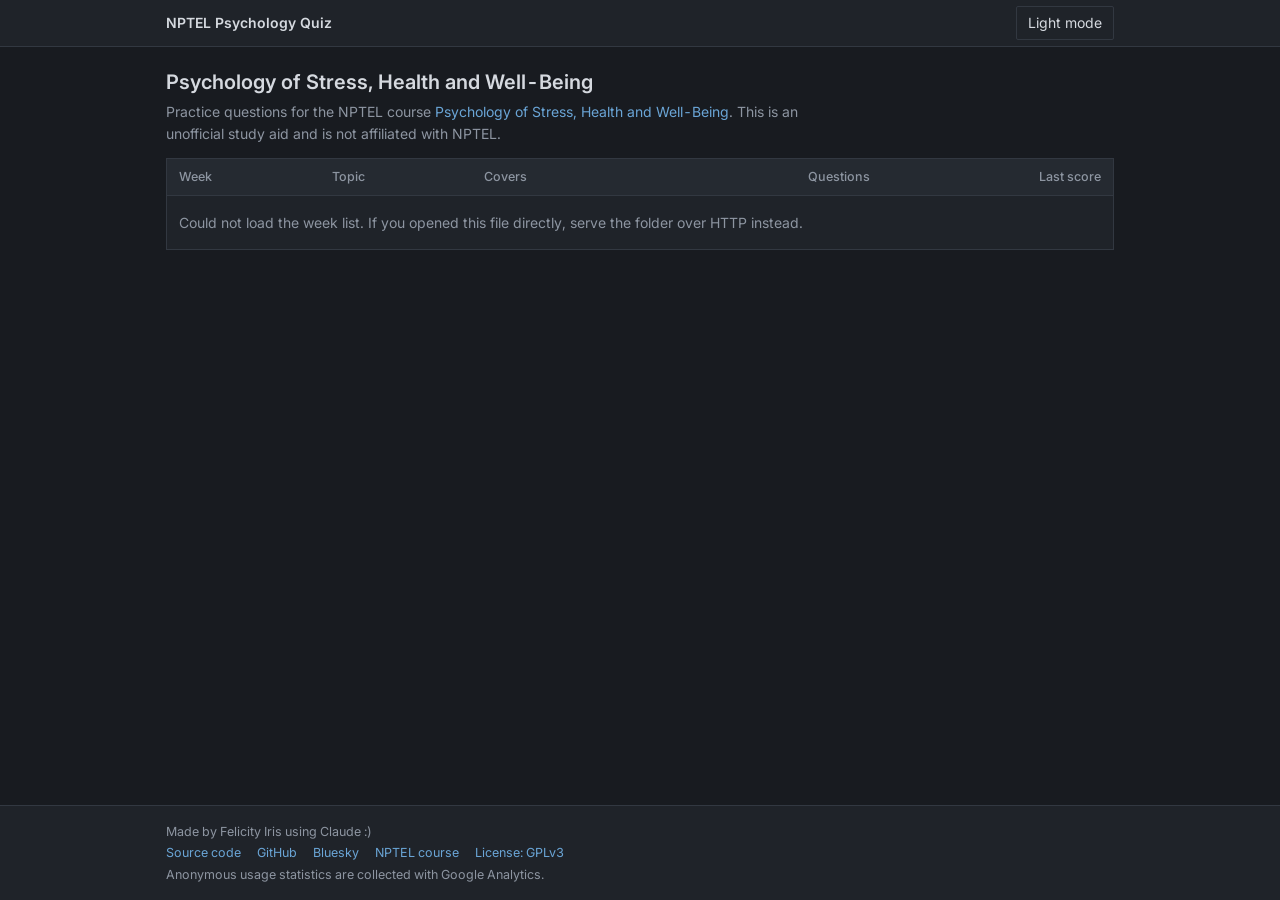
==== index.html @ aa62b3a0 "feat: add website source and relevant docs" ====
<!DOCTYPE html>
<html lang="en" data-theme="dark">
<head>
  <meta charset="utf-8">
  <meta name="viewport" content="width=device-width, initial-scale=1">
  <title>Psychology of Stress, Health and Well-Being - Practice quizzes</title>
  <meta name="description" content="Weekly practice quizzes for the NPTEL course Psychology of Stress, Health and Well-Being.">
  <link rel="icon" href="data:,">

  <!-- Google Analytics -->
  <!-- Google tag (gtag.js) -->
  <script async src="https://www.googletagmanager.com/gtag/js?id=G-83ZYC1LSTS"></script>
  <script>
     window.dataLayer = window.dataLayer || [];
     function gtag(){dataLayer.push(arguments);}
     gtag('js', new Date());

     gtag('config', 'G-83ZYC1LSTS');
  </script>

  <!-- Apply saved theme before first paint (dark is the default) -->
  <script>
    try { document.documentElement.dataset.theme = localStorage.getItem('theme') === 'light' ? 'light' : 'dark'; } catch (e) {}
  </script>

  <link rel="preconnect" href="https://fonts.googleapis.com">
  <link rel="preconnect" href="https://fonts.gstatic.com" crossorigin>
  <link rel="stylesheet" href="https://fonts.googleapis.com/css2?family=Inter:wght@400;500;600&display=swap">
  <link rel="stylesheet" href="css/style.css">
  <script type="module" src="js/home.js"></script>
</head>
<body>
  <header class="topbar">
    <div class="wrap bar">
      <a class="brand" href="index.html">NPTEL Psychology Quiz</a>
      <button id="theme-toggle" class="btn" type="button">Light mode</button>
    </div>
  </header>

  <main class="wrap">
    <div class="page-head">
      <h1>Psychology of Stress, Health and Well-Being</h1>
      <p class="muted">
        Practice questions for the NPTEL course
        <a href="https://onlinecourses.nptel.ac.in/e-learning/course/noc26_hs169" target="_blank" rel="noopener" data-track="nptel_view">Psychology of Stress, Health and Well-Being</a>.
        This is an unofficial study aid and is not affiliated with NPTEL.
      </p>
    </div>

    <div class="table-wrap">
      <table class="data">
        <thead>
          <tr>
            <th>Week</th>
            <th>Topic</th>
            <th class="hide-sm">Covers</th>
            <th class="num">Questions</th>
            <th class="num">Last score</th>
          </tr>
        </thead>
        <tbody id="week-rows">
          <tr><td colspan="5" class="status">Loading weeks...</td></tr>
        </tbody>
      </table>
    </div>
  </main>

  <footer class="footer">
    <div class="wrap">
      <p>Made by Felicity Iris using Claude :)</p>
      <p class="links">
        <a href="https://github.com/FelicityIris/nptelpsychquiz" target="_blank" rel="noopener" data-track="source_view">Source code</a>
        <a href="https://github.com/FelicityIris" target="_blank" rel="noopener" data-track="github_view">GitHub</a>
        <a href="https://bsky.app/profile/felicityiris.bsky.social" target="_blank" rel="noopener" data-track="bsky_view">Bluesky</a>
        <a href="https://onlinecourses.nptel.ac.in/e-learning/course/noc26_hs169" target="_blank" rel="noopener" data-track="nptel_view">NPTEL course</a>
        <a href="https://www.gnu.org/licenses/gpl-3.0.html" target="_blank" rel="noopener" data-track="license_view">License: GPLv3</a>
      </p>
      <p class="small">Anonymous usage statistics are collected with Google Analytics.</p>
    </div>
  </footer>
</body>
</html>
---- css/style.css ----
/* Theme tokens. Dark is the default; light is set via data-theme on <html>. */
:root {
  --font: "Inter", system-ui, -apple-system, "Segoe UI", Roboto, sans-serif;
  color-scheme: dark;
  --bg: #181b20;
  --panel: #1f2329;
  --panel-alt: #252a31;
  --border: #323841;
  --text: #d5d9df;
  --muted: #8d95a1;
  --accent: #6aa5d6;
  --accent-ink: #11151a;
  --ok: #55b784;
  --bad: #dc6f62;
  --ok-bg: rgba(85, 183, 132, 0.12);
  --bad-bg: rgba(220, 111, 98, 0.12);
}

:root[data-theme="light"] {
  color-scheme: light;
  --bg: #f2f3f5;
  --panel: #ffffff;
  --panel-alt: #eceef1;
  --border: #d3d7de;
  --text: #20242a;
  --muted: #667080;
  --accent: #2b6ea8;
  --accent-ink: #ffffff;
  --ok: #23804f;
  --bad: #b84a3d;
  --ok-bg: rgba(35, 128, 79, 0.1);
  --bad-bg: rgba(184, 74, 61, 0.1);
}

* { box-sizing: border-box; }
[hidden] { display: none !important; }

body {
  margin: 0;
  min-height: 100vh;
  display: flex;
  flex-direction: column;
  background: var(--bg);
  color: var(--text);
  font: 14px/1.55 var(--font);
  font-feature-settings: "tnum" 1; /* aligned digits in tables and timers */
}

main { flex: 1; padding-bottom: 32px; }
.wrap { width: 100%; max-width: 980px; margin: 0 auto; padding: 0 16px; }

a { color: var(--accent); text-decoration: none; }
a:hover { text-decoration: underline; }
:focus-visible { outline: 2px solid var(--accent); outline-offset: 2px; }

.muted { color: var(--muted); }
.small { font-size: 12.5px; }
.num { text-align: right; white-space: nowrap; }

/* Top bar */
.topbar { background: var(--panel); border-bottom: 1px solid var(--border); }
.bar { display: flex; align-items: center; justify-content: space-between; height: 46px; }
.brand { color: var(--text); font-weight: 600; }
.brand:hover { text-decoration: none; }

/* Buttons */
.btn {
  font: inherit;
  color: var(--text);
  background: transparent;
  border: 1px solid var(--border);
  border-radius: 2px;
  padding: 5px 11px;
  cursor: pointer;
}
.btn:hover { border-color: var(--muted); text-decoration: none; }
.btn-primary { background: var(--accent); border-color: var(--accent); color: var(--accent-ink); font-weight: 500; }
.btn-primary:hover { border-color: var(--accent); filter: brightness(1.08); }
.btn:disabled { opacity: 0.45; cursor: default; }

/* Page heading */
.page-head { padding: 22px 0 14px; }
.page-head h1 { margin: 0 0 6px; font-size: 20px; font-weight: 600; line-height: 1.3; }
.page-head p { margin: 0; max-width: 72ch; }

/* Data tables */
.table-wrap { overflow-x: auto; border: 1px solid var(--border); background: var(--panel); }
table.data { width: 100%; border-collapse: collapse; }
table.data th {
  text-align: left;
  font-size: 12.5px;
  font-weight: 500;
  color: var(--muted);
  padding: 8px 12px;
  border-bottom: 1px solid var(--border);
  background: var(--panel-alt);
  white-space: nowrap;
}
table.data th.num { text-align: right; }
table.data td { padding: 9px 12px; border-bottom: 1px solid var(--border); vertical-align: top; }
table.data tbody tr:last-child td { border-bottom: 0; }
table.data tbody tr:hover { background: var(--panel-alt); }
table.data .status { color: var(--muted); padding: 16px 12px; }

/* Footer */
.footer { border-top: 1px solid var(--border); background: var(--panel); padding: 14px 0; color: var(--muted); font-size: 12.5px; }
.footer p { margin: 2px 0; }
.footer .links { display: flex; flex-wrap: wrap; gap: 4px 16px; }

@media (max-width: 720px) {
  .hide-sm { display: none; }
  .page-head h1 { font-size: 18px; }
}
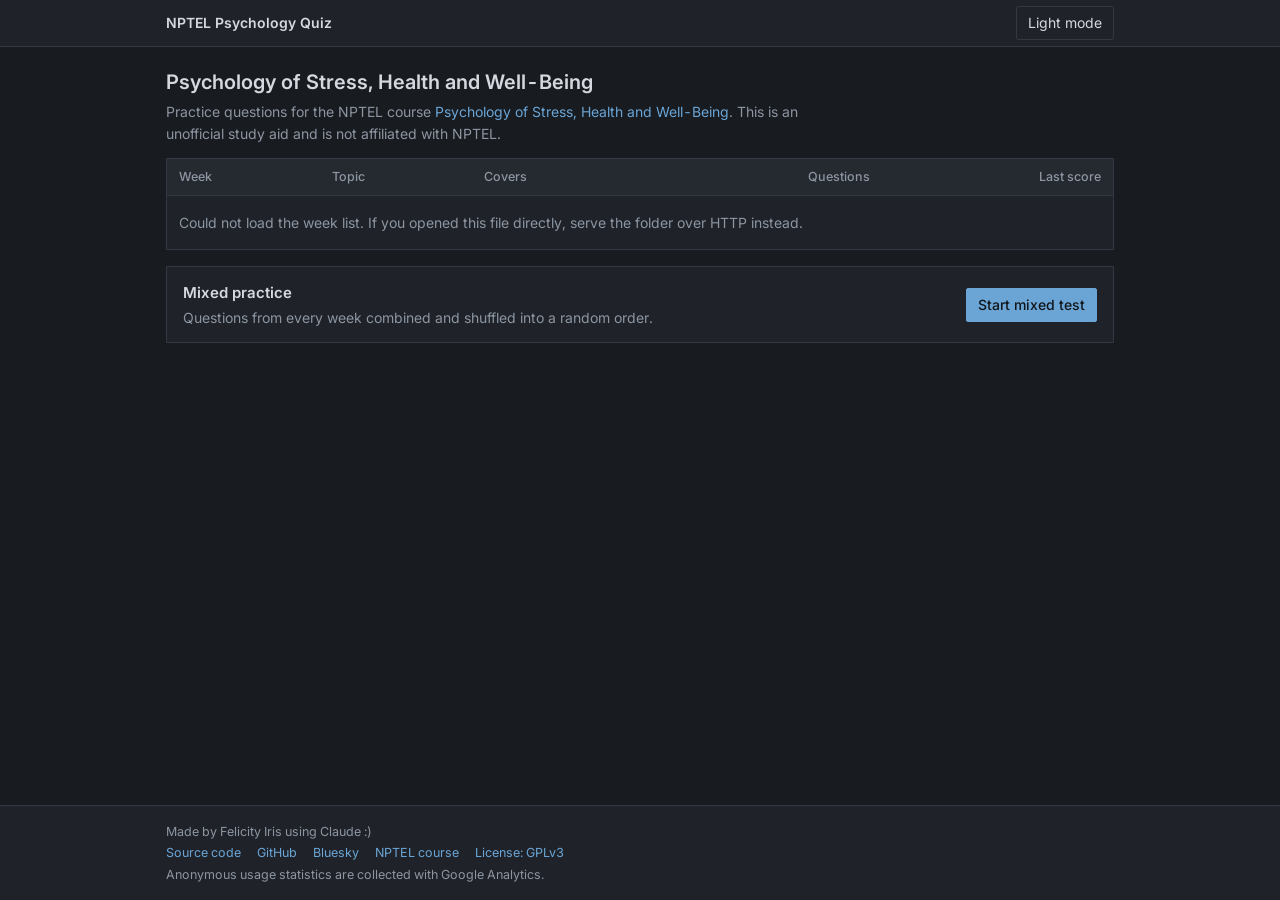
==== commit 9b16de04: "feat: add mixed test aggregating all questions - fixed wrong letter shown on wrong answer intimation" ====
--- a/index.html
+++ b/index.html
@@ -63,6 +63,15 @@
         </tbody>
       </table>
     </div>
+
+    <section class="mixed">
+      <div>
+        <h2>Mixed practice</h2>
+        <p class="muted">Questions from every week combined and shuffled into a random order.</p>
+        <p id="mixed-meta" class="muted small"></p>
+      </div>
+      <a class="btn btn-primary" href="quiz.html?week=all" data-track="mixed_start_click">Start mixed test</a>
+    </section>
   </main>
 
   <footer class="footer">
--- a/css/style.css
+++ b/css/style.css
@@ -46,8 +46,10 @@
   font-feature-settings: "tnum" 1; /* aligned digits in tables and timers */
 }
 
-main { flex: 1; padding-bottom: 32px; }
 .wrap { width: 100%; max-width: 980px; margin: 0 auto; padding: 0 16px; }
+/* Must come after (and be more specific than) .wrap, whose padding shorthand
+   would otherwise reset the bottom padding to 0 */
+main.wrap { flex: 1; padding-bottom: 40px; }
 
 a { color: var(--accent); text-decoration: none; }
 a:hover { text-decoration: underline; }
@@ -98,9 +100,24 @@
 }
 table.data th.num { text-align: right; }
 table.data td { padding: 9px 12px; border-bottom: 1px solid var(--border); vertical-align: top; }
+table.data td:first-child { white-space: nowrap; } /* "Week 10" must not wrap */
 table.data tbody tr:last-child td { border-bottom: 0; }
 table.data tbody tr:hover { background: var(--panel-alt); }
 table.data .status { color: var(--muted); padding: 16px 12px; }
+
+/* Mixed practice block under the week table */
+.mixed {
+  display: flex;
+  align-items: center;
+  justify-content: space-between;
+  gap: 16px;
+  margin-top: 16px;
+  padding: 14px 16px;
+  background: var(--panel);
+  border: 1px solid var(--border);
+}
+.mixed h2 { margin: 0 0 2px; font-size: 15px; font-weight: 600; }
+.mixed p { margin: 0; }
 
 /* Footer */
 .footer { border-top: 1px solid var(--border); background: var(--panel); padding: 14px 0; color: var(--muted); font-size: 12.5px; }
@@ -108,6 +125,7 @@
 .footer .links { display: flex; flex-wrap: wrap; gap: 4px 16px; }
 
 @media (max-width: 720px) {
+  .mixed { flex-direction: column; align-items: flex-start; }
   .hide-sm { display: none; }
   .page-head h1 { font-size: 18px; }
 }
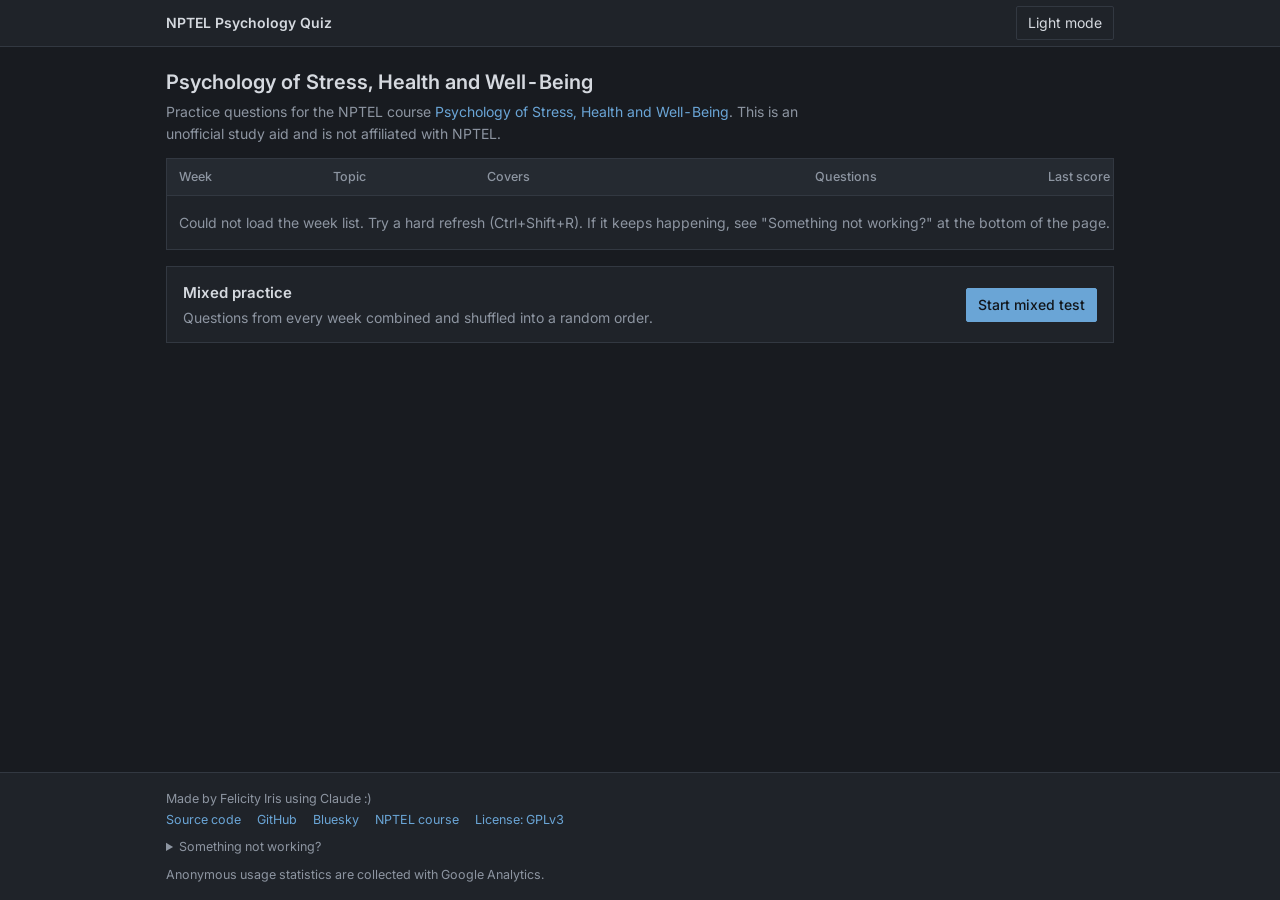
==== commit f9f603ec: "feat: add page error checker and troubleshoot help - add troubleshooting instructions at the footer" ====
--- a/index.html
+++ b/index.html
@@ -28,6 +28,7 @@
   <link rel="stylesheet" href="https://fonts.googleapis.com/css2?family=Inter:wght@400;500;600&display=swap">
   <link rel="stylesheet" href="css/style.css">
   <script type="module" src="js/home.js"></script>
+  <script src="js/fallback.js" defer></script>
 </head>
 <body>
   <header class="topbar">
@@ -59,7 +60,7 @@
           </tr>
         </thead>
         <tbody id="week-rows">
-          <tr><td colspan="5" class="status">Loading weeks...</td></tr>
+          <tr><td colspan="5" class="status" id="loading">Loading weeks...</td></tr>
         </tbody>
       </table>
     </div>
@@ -84,6 +85,16 @@
         <a href="https://onlinecourses.nptel.ac.in/e-learning/course/noc26_hs169" target="_blank" rel="noopener" data-track="nptel_view">NPTEL course</a>
         <a href="https://www.gnu.org/licenses/gpl-3.0.html" target="_blank" rel="noopener" data-track="license_view">License: GPLv3</a>
       </p>
+      <details class="help">
+        <summary>Something not working?</summary>
+        <p>The site may be using an old saved copy of its files. Try a hard refresh first: Ctrl+Shift+R (Windows, Linux) or Cmd+Shift+R (Mac). If that does not help, clear this site's data:</p>
+        <ul>
+          <li>Chrome, Edge: click the icon left of the address bar, open Site settings, then Delete data (Clear data in Edge).</li>
+          <li>Firefox: click the padlock, then Clear cookies and site data.</li>
+          <li>Safari: Settings, Privacy, Manage Website Data, find this site and Remove.</li>
+        </ul>
+        <p>Clearing site data also resets your saved scores and theme.</p>
+      </details>
       <p class="small">Anonymous usage statistics are collected with Google Analytics.</p>
     </div>
   </footer>
--- a/css/style.css
+++ b/css/style.css
@@ -119,10 +119,25 @@
 .mixed h2 { margin: 0 0 2px; font-size: 15px; font-weight: 600; }
 .mixed p { margin: 0; }
 
+/* Hint shown when a page is stuck loading */
+.notice {
+  max-width: 72ch;
+  margin: 0 0 16px;
+  padding: 10px 12px;
+  background: var(--panel);
+  border: 1px solid var(--border);
+  border-left: 3px solid var(--accent);
+}
+
 /* Footer */
 .footer { border-top: 1px solid var(--border); background: var(--panel); padding: 14px 0; color: var(--muted); font-size: 12.5px; }
 .footer p { margin: 2px 0; }
 .footer .links { display: flex; flex-wrap: wrap; gap: 4px 16px; }
+.help { margin: 8px 0; }
+.help summary { width: fit-content; cursor: pointer; }
+.help summary:hover { color: var(--text); }
+.help p, .help ul { max-width: 70ch; margin: 6px 0; }
+.help ul { padding-left: 18px; }
 
 @media (max-width: 720px) {
   .mixed { flex-direction: column; align-items: flex-start; }
